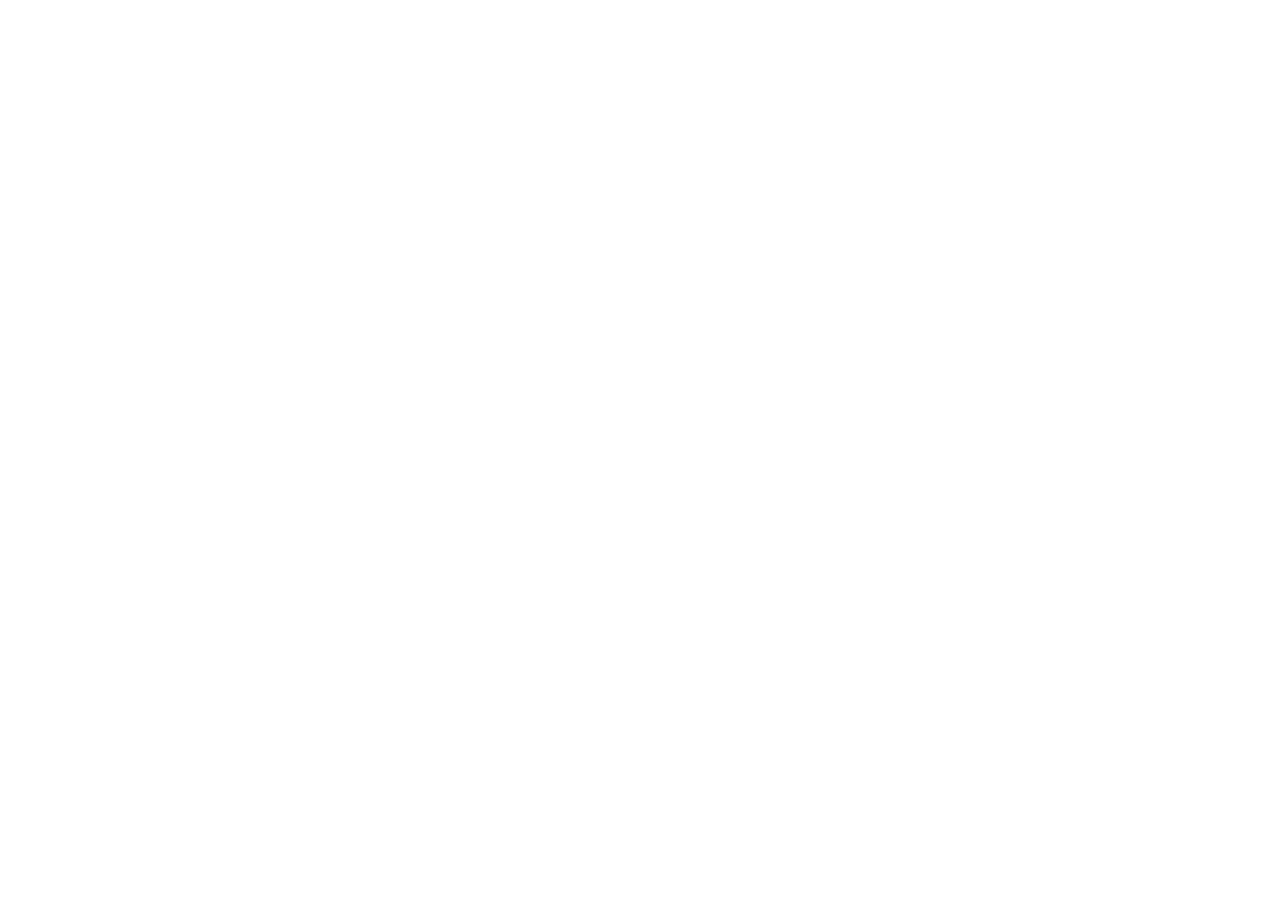
==== cases/index.html @ 9ec23346 "feat(cases): add og description to index Declare open graph description metadata for link previews." ====
<!doctype html>
<html lang="en">
<head>
  <meta charset="utf-8">
  <meta name="viewport" content="width=device-width, initial-scale=1">
  <link rel="stylesheet" href="/style.css">
  <link rel="icon" href="/favicon.ico">
  <link rel="icon" href="/assets/favicon.svg">
  <title>Cases – Den Renovatto</title>
  <meta name="description" content="Collection of UX/UI design case studies.">
  <meta property="og:title" content="Cases – Den Renovatto">
  <meta property="og:description" content="Collection of UX/UI design case studies.">
  <script src="/script.js" defer></script>
</head>
<body>
</body>
</html>
---- style.css ----
:root {
  --black-raw: 0 0 0;
  --black: rgb(var(--black-raw));
  --white-raw: 255 255 255;
  --white: rgb(var(--white-raw));
  background-color: var(--black);
}

@media (prefers-color-scheme: light) {
  :root {
    background-color: var(--white);
  }
}
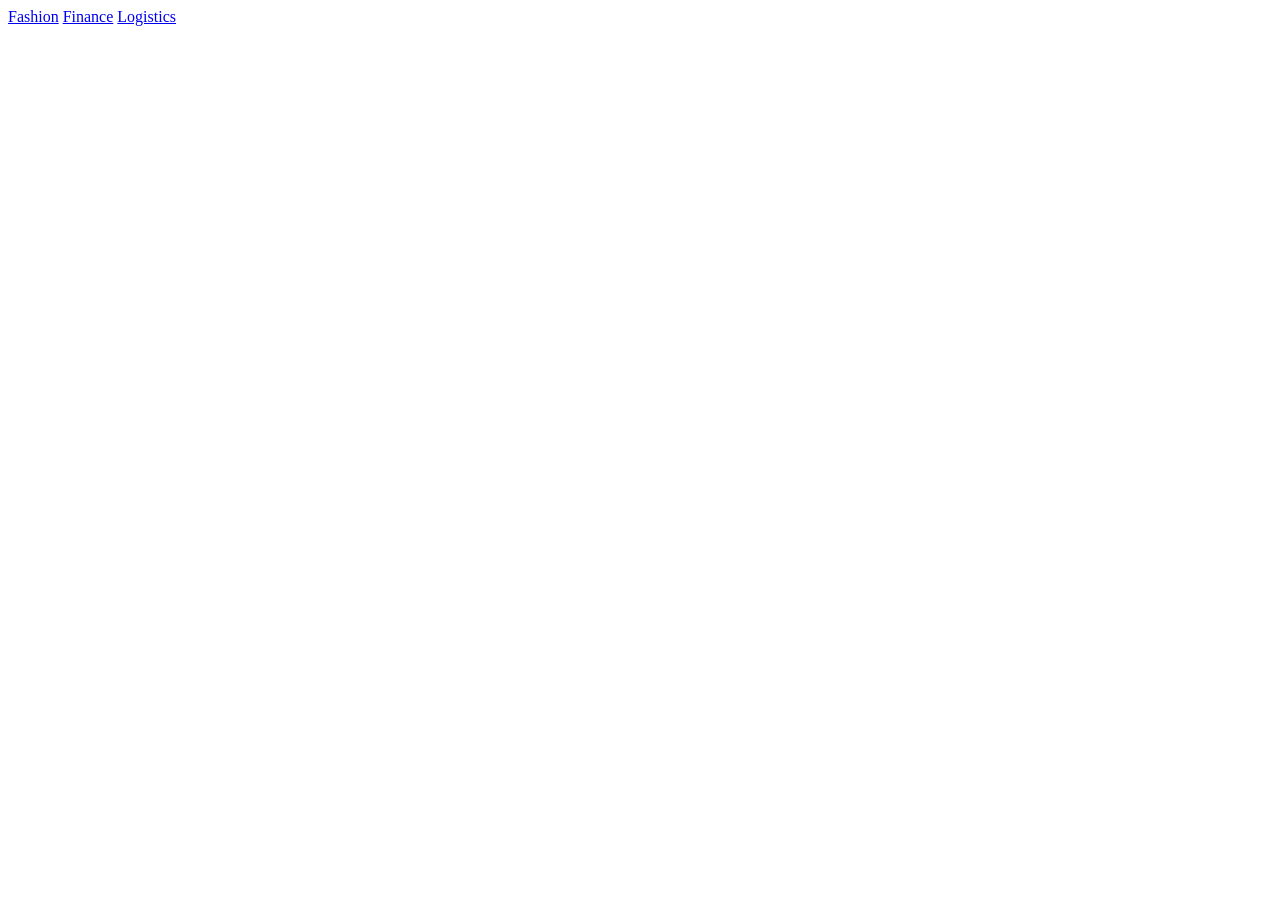
==== commit ab1dce85: "feat(cases): add case links to index Add case study links as the main content for case collection ac" ====
--- a/cases/index.html
+++ b/cases/index.html
@@ -10,8 +10,16 @@
   <meta name="description" content="Collection of UX/UI design case studies.">
   <meta property="og:title" content="Cases – Den Renovatto">
   <meta property="og:description" content="Collection of UX/UI design case studies.">
+  <meta property="og:image" content="https://denvatto.vercel.app/assets/og-cases.png">
+  <meta property="og:image:alt" content="Den Renovatto's Portfolio Cases page placeholder image.">
+  <meta name="twitter:card" content="summary_large_image">
   <script src="/script.js" defer></script>
 </head>
 <body>
+  <main>
+    <a href="/cases/fashion/">Fashion</a>
+    <a href="/cases/finance/">Finance</a>
+    <a href="/cases/logistics/">Logistics</a>
+  </main>
 </body>
 </html>
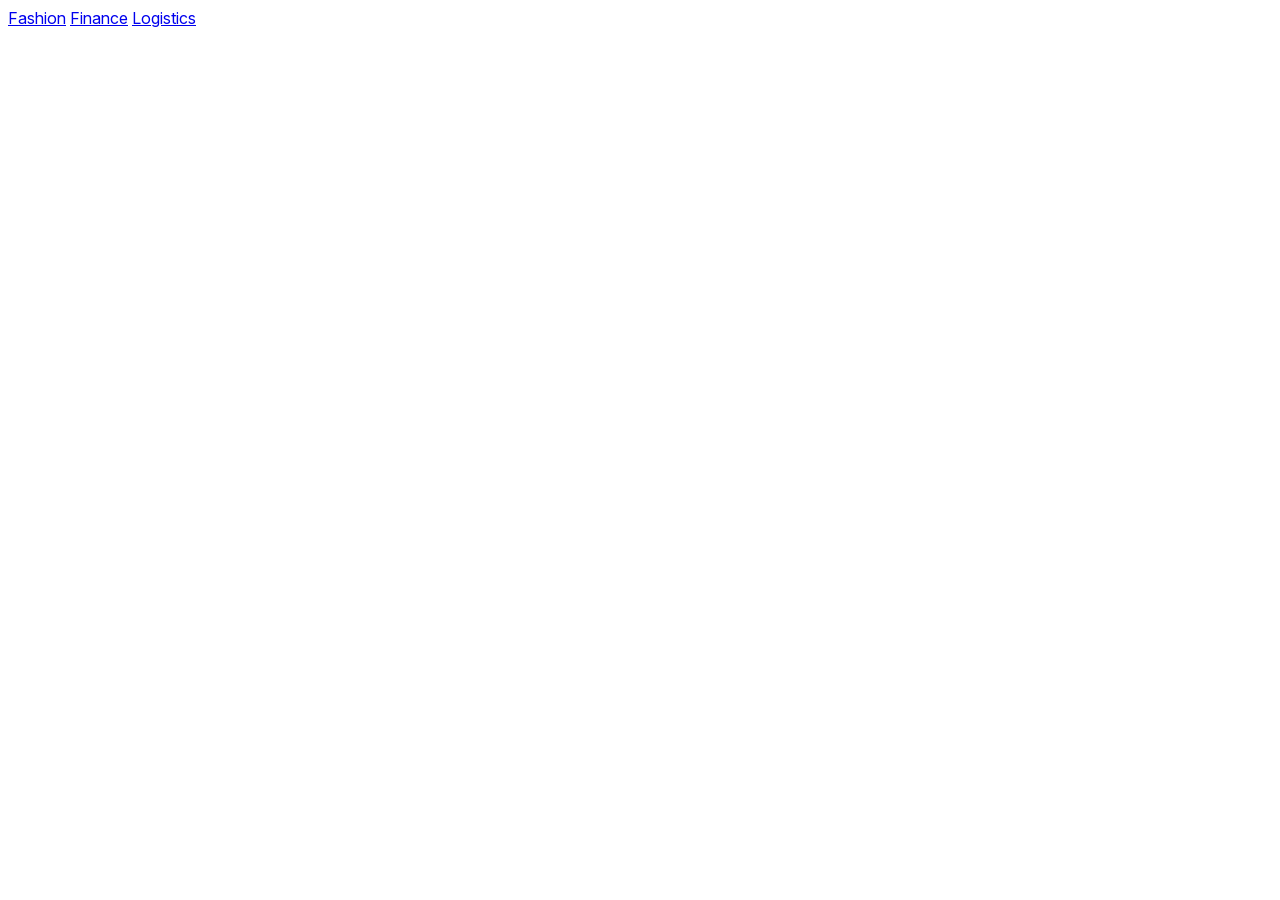
==== commit d9ce4f2b: "feat(cases): add color scheme to index Declare color-scheme meta tag so the browser adjusts native U" ====
--- a/cases/index.html
+++ b/cases/index.html
@@ -3,6 +3,7 @@
 <head>
   <meta charset="utf-8">
   <meta name="viewport" content="width=device-width, initial-scale=1">
+  <meta name="color-scheme" content="dark light">
   <link rel="stylesheet" href="/style.css">
   <link rel="icon" href="/favicon.ico">
   <link rel="icon" href="/assets/favicon.svg">
--- a/style.css
+++ b/style.css
@@ -1,13 +1,23 @@
+@font-face {
+  font-display: block;
+  font-family: "Inter";
+  font-weight: 100 900;
+  src: url(/assets/InterVariable.woff2);
+}
+
 :root {
   --black-raw: 0 0 0;
   --black: rgb(var(--black-raw));
   --white-raw: 255 255 255;
   --white: rgb(var(--white-raw));
   background-color: var(--black);
+  color: var(--white);
+  font-family: "Inter", sans-serif;
 }
 
 @media (prefers-color-scheme: light) {
   :root {
     background-color: var(--white);
+    color: var(--black);
   }
 }
